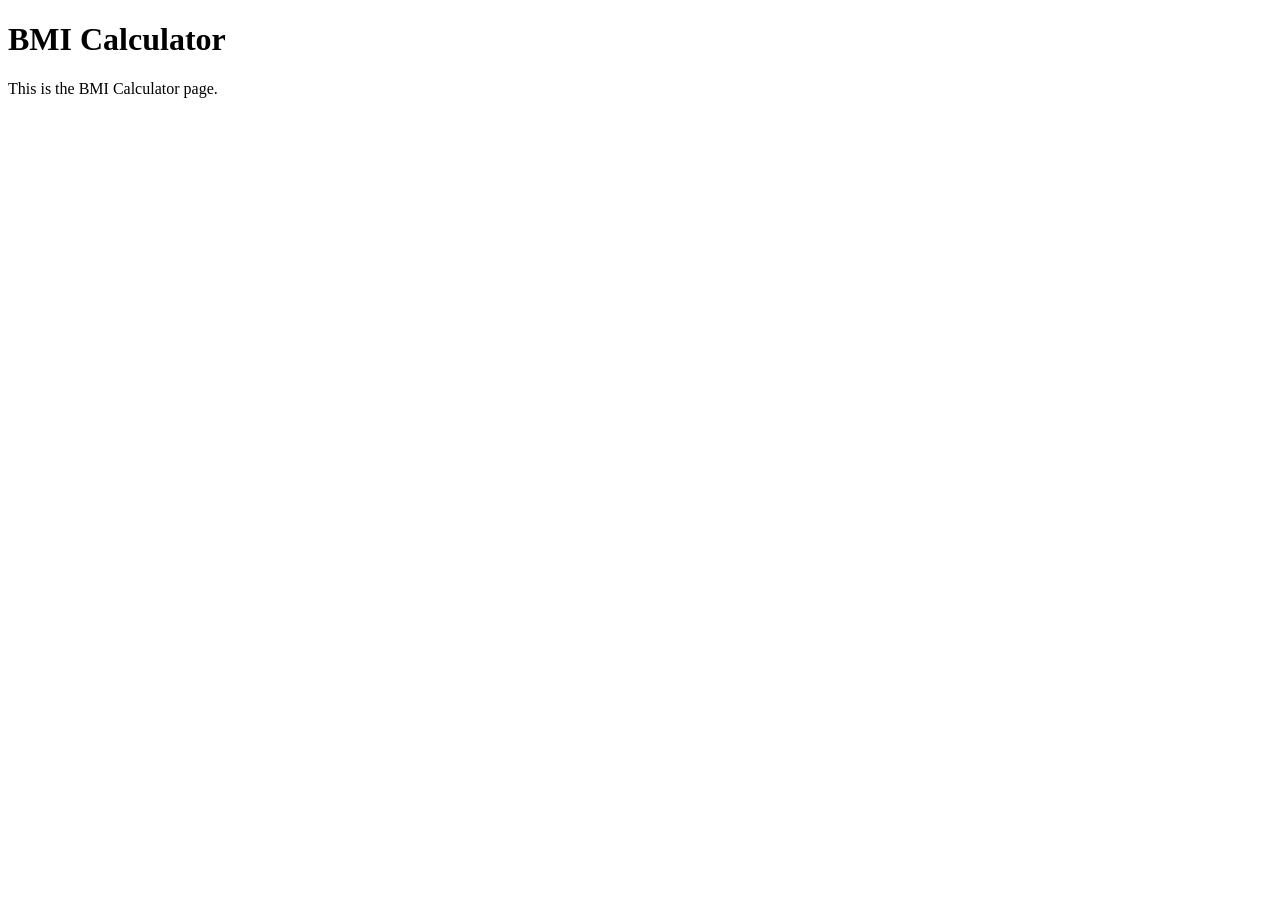
==== 3page.html @ 2b78b947 "Add files via upload" ====
<!doctype html>
<html lang="en">
  <head>
    <meta charset="UTF-8" />
    <meta name="viewport" content="width=device-width, initial-scale=1.0" />
    <title>BMI Calculator</title>
  </head>
  <body>
    <h1>BMI Calculator</h1>
    <p>This is the BMI Calculator page.</p>
  </body>
</html>
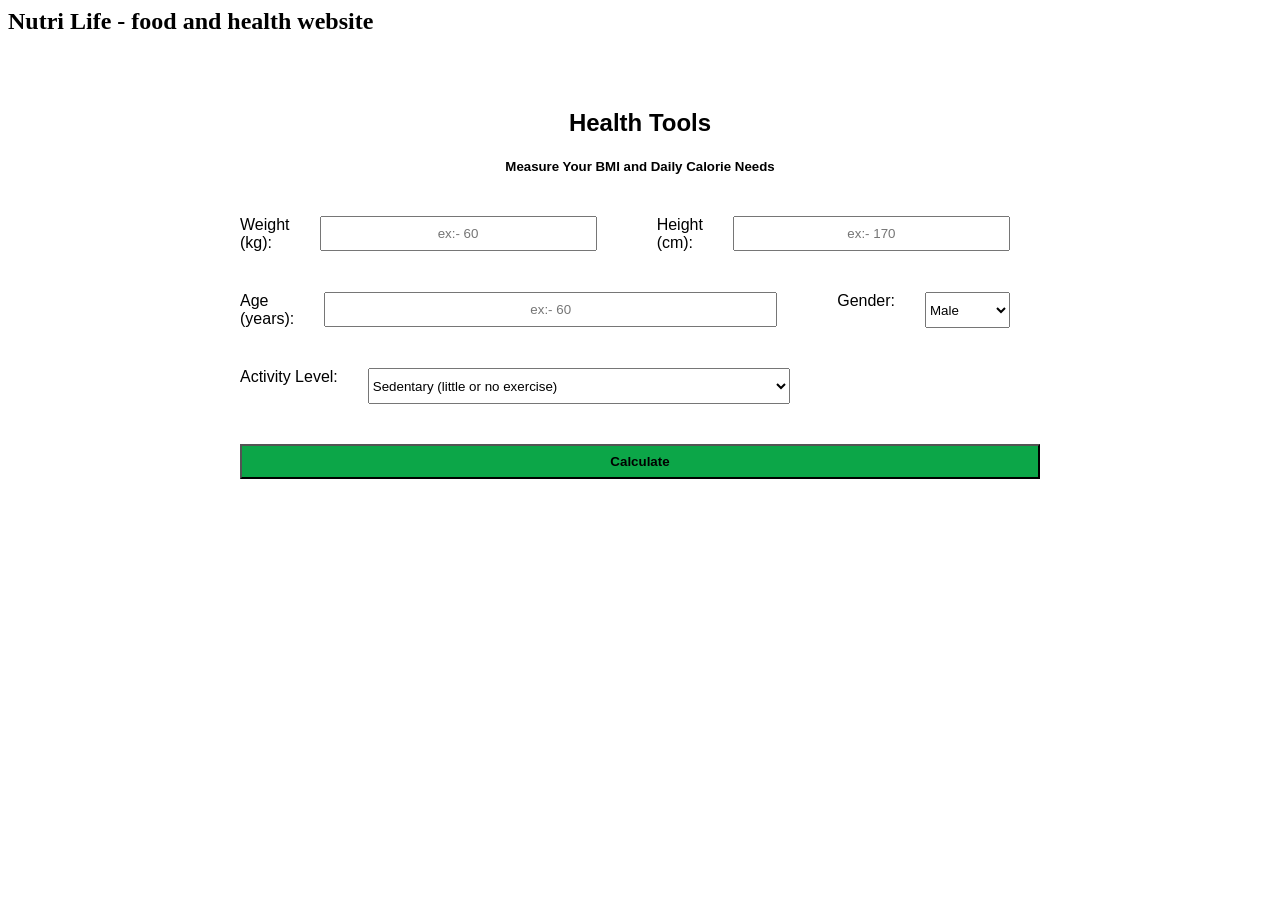
==== commit 3f96bbba: "Enhance BMI Calculator page with styles and inputs Added styles and additional input fields for BMI " ====
--- a/3page.html
+++ b/3page.html
@@ -4,9 +4,131 @@
     <meta charset="UTF-8" />
     <meta name="viewport" content="width=device-width, initial-scale=1.0" />
     <title>BMI Calculator</title>
+    <style>
+      .heading {
+        text-align: center;
+        font-family: Verdana, Geneva, Tahoma, sans-serif;
+      }
+      .bound {
+        border: 0px;
+        padding: 20px;
+        width: 800px;
+        margin: auto;
+        text-align: justify;
+        font-family: Verdana, Geneva, Tahoma, sans-serif;
+
+        display: flex;
+        height: 100%;
+        gap: 30px;
+      }
+      .bound1 {
+        border: 0px;
+        padding: 20px;
+        width: 800px;
+        margin: auto;
+        text-align: justify;
+        font-family: Verdana, Geneva, Tahoma, sans-serif;
+        display: flex;
+        height: 100%;
+        gap: 30px;
+      }
+      .bound2 {
+        border: 0px;
+        padding: 20px;
+        width: 800px;
+        margin: auto;
+
+        text-align: justify;
+        font-family: Verdana, Geneva, Tahoma, sans-serif;
+        display: flex;
+        height: 100%;
+        gap: 30px;
+      }
+      input {
+        width: 100%;
+        padding: 8px;
+        margin: 0;
+        height: 100%;
+        box-sizing: border-box;
+        text-align: center;
+      }
+    </style>
   </head>
   <body>
-    <h1>BMI Calculator</h1>
-    <p>This is the BMI Calculator page.</p>
+    <h2 style="margin: 0px; border: 0px">
+      Nutri Life - food and health website
+    </h2>
+    <br />
+    <br />
+    <br />
+    <div class="heading">
+      <h2>Health Tools</h2>
+      <h5>Measure Your BMI and Daily Calorie Needs</h5>
+    </div>
+    <div style="padding: 0px; border-color: white">
+      <form class="bound">
+        <label for="weight">Weight (kg):</label>
+        <input
+          class="input"
+          type="text"
+          id="weight"
+          placeholder="ex:- 60"
+          required
+        /><br /><br />
+        <label for="height">Height (cm):</label>
+        <input
+          class="input"
+          type="text"
+          id="height"
+          placeholder="ex:- 170"
+          required
+        /><br /><br />
+      </form>
+      <form class="bound1">
+        <label for="Age">Age (years):</label>
+        <input
+          class="input"
+          type="text"
+          id="Age"
+          placeholder="ex:- 60"
+          required
+        /><br /><br />
+        <label for="Gender">Gender:</label>
+        <select id="Gender" required style="cursor: pointer">
+          <label for="Gender">Gender:</label>
+          <option id="Gender" value="Male" required>Male</option>
+          <option id="Gender" value="Female" required>Female</option>
+          <option id="Gender" value="Other" required>Mentally ill</option>
+        </select>
+        <br /><br />
+      </form>
+      <form class="bound1">
+        <label for="Activity1">Activity Level:</label>
+        <select id="Activity1" required style="cursor: pointer">
+          <option value="Sedentary">Sedentary (little or no exercise)</option>
+          <option value="Lightly Active">
+            Lightly Active (light exercise/sports 1-3 days/week)
+          </option>
+          <option value="Moderately Active">
+            Moderately Active (moderate exercise/sports 3-5 days/week)
+          </option>
+          <option value="Very Active">
+            Very Active (hard exercise/sports 6-7 days a week)
+          </option>
+          <option value="Extra Active">
+            Extra Active (very hard exercise/sports & physical job or 2x
+            training)
+          </option></select
+        ><br /><br />
+      </form>
+      <form class="bound2">
+        <input
+          type="button"
+          value="Calculate"
+          onclick="calculateBMI()"
+          style="background-color: #0ca648; font-weight: bold; cursor: pointer"
+        />
+      </form>
+    </div>
   </body>
 </html>
